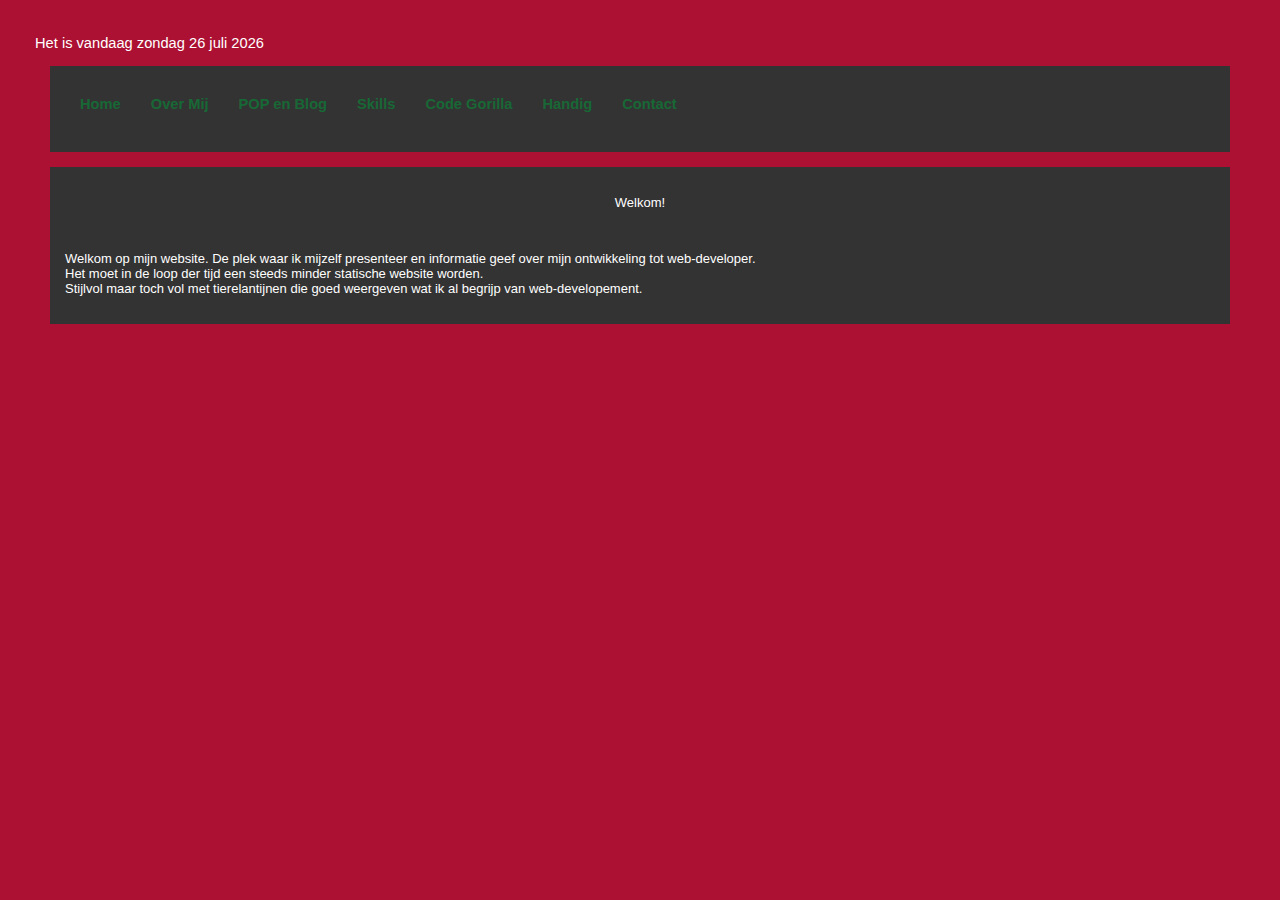
==== index.html @ 38691ece "13122017up" ====
<!DOCTYPE html>
<html>

<head>

  <meta charset="UTF-8">
  <meta name="viewport" content="width=device-width, initial-scale=1.0, user-scalable=no" />
  <!-- This wil scale the fontsize so high res mobile users won´t have to squint -->
  <title>Rienk's Portfolio</title>


  <link rel="stylesheet" href="css/style.css">
</head>
<body>

  <script TYPE="text/javascript" LANGUAGE="JavaScript">
  <!--

  function initArray() {
  this.length = initArray.arguments.length;
  for (var i = 0; i < this.length; i++)
  this[i+1] = initArray.arguments[i];
  }

  var dagArray = new initArray("zondag","maandag", "dinsdag","woensdag","donderdag","vrijdag","zaterdag");

  var maandArray = new initArray("januari","februari","maart","april","mei","juni","juli", "augustus","september","oktober","november","december");

  var nu = new Date();
  var dagtekst = dagArray[(nu.getDay()+1)];
  var dag = nu.getDate();
  var maandtekst = maandArray[(nu.getMonth()+1)];
  var jaar = nu.getYear();
  var jaar4 = ((jaar < 1900) ? (jaar + 1900) : (jaar));

  var datumweergave = "Het is vandaag " + dagtekst + " " + dag + " " + maandtekst + " " + jaar4;

  document.write(datumweergave);

  //-->
  </script>
<!-- Navigatie met links sectie begint hier -->
<div class="nav">
  <ul>

        <li>
<li class="dropdown">
<a href="index.html">Home</a>

<li class="dropdown">
    <a href="JavaScript:void(0)" class="dropbtn">Over Mij</a>
    <div class="dropdown-content">
    <a href="file:///Users/rienkbezema/Documents/Portfolio%20Rienk/Even%20voorstellen.html">Even Voorstellen</a>
    <a href="file:///Users/rienkbezema/Documents/Portfolio%20Rienk/Curriculum%20Vitae.html">Mijn CV</a>

<li class="dropdown">
    <a href="JavaScript:void(0)" class="dropbtn">POP en Blog</a>
    <div class="dropdown-content">
      <a href="file:///Users/rienkbezema/Documents/Portfolio%20Rienk/Persoonlijk%20ontwikkelingsplan.html">Persoonlijk Ontwikkelingsplan (POP)</a>
      <a href="file:///Users/rienkbezema/Documents/Portfolio%20Rienk/Blog%20van%20Rienk.html">Blog</a>

      <li class="dropdown">
<a href="JavaScript:void(0)" class="dropbtn">Skills</a>
<div class="dropdown-content">
<a href="file:///Users/rienkbezema/Documents/Portfolio%20Rienk/Computervaardigheden.html">Computervaardigheden</a>
<a href="file:///Users/rienkbezema/Documents/Portfolio%20Rienk/Andere%20vaardigheden.html">Other Skills</a>

<li class="dropdown">
    <a href="JavaScript:void(0)" class="dropbtn">Code Gorilla</a>
    <div class="dropdown-content">
    <a href="https://codegorilla.nl/" target="_blank">Code Gorilla Homepage</a>
    <a href="http://elo.codegorilla.nl/cms/" target="_blank">Code Gorilla Electronische Leeromgeving (ELO)</a>
    <a href="https://www.facebook.com/CodeGorillaNL" target="_blank">Code Gorilla op Facebook</a>
    <a href="https://twitter.com/codegorillanl" target="_blank">Code Gorilla op Twitter</a>

    <li class="dropdown">
        <a href="JavaScript:void(0)" class="dropbtn">Handig</a>
  <div class="dropdown-content">
    <a href="https://atom.io/" target="_blank">ATOM -- A Hackable Text Editor</a>
    <a href="https://www.w3schools.com/default.asp" target="_blank">W3Schools (Learn How To Code)</a>
    <a href="https://fonts.google.com/" target="_blank">Google Fonts</a>
    <a href="https://wordpress.com/start/delta-site/design-type/nl" target="_blank">WordPress</a>
    <a href="https://cloudinary.com/" target="_blank">Cloudinary -- Cloud Image Service</a>
  	<a href="https://www.sololearn.com/" target="_blank">SoloLearn (Learn How To Code)</a>
    <a href="http://www.tekstenuitleg.net/" target="_blank">Tekst en Uitleg Net</a>

<li class="dropdown">
      <a href="JavaScript:void(0)" class="dropbtn">Contact</a>
      <div class="dropdown-content">
        <a href="https://twitter.com/RienkBezemaCGC" target="_blank">Twitter</a>
        <a href="https://www.sololearn.com/Profile/6286011" target="_blank">SoloLearn</a>
        <a href="https://www.linkedin.com/in/rienk-bezema-a94b14151/" target="_blank">LinkedIn</a>
      </div>
        </div>
<!-- Navigatie met links sectie eindigt hier -->



<div style="font-size: small";>
<!-- Welkom sectie begint hier -->
    <center>
      <div align="left">
      <div class="nav">
        <ul>
<p align="center">Welkom!</p><br>

<p align="left">Welkom op mijn website.
  De plek waar ik mijzelf presenteer en informatie geef over mijn ontwikkeling tot web-developer.<br>
  Het moet in de loop der tijd een steeds minder statische website worden.<br>
  Stijlvol maar toch vol met tierelantijnen die goed weergeven wat ik al begrijp van web-developement.
</p>


</ul>
<!-- welkom sectie eindigt hier -->



<script type="text/JavaScript" LANGUAGE="JavaScript">
</script>
</body>
</html>
---- css/style.css ----
@import url('https://fonts.googleapis.com/css?family=Open+Sans');



body {
    font-family: 'Montserrat', sans-serif;
    font-size: 11pt;
    color: #FFFFFF;
    background-color: #AC1032;
    font-weight: normal;
    width: auto;
    text-align: left;
    padding: 35px;
    margin: 0;
}
/*body {
    font-family: 'Montserrat', sans-serif;
    font-size: 9px;
    font-weight: normal;
    color: : #393939;
    text-align: left;
    background-color: #AC1032;
}*/

ul {
    list-style-type: none;
    margin: 15px;
    padding: 15px;
    overflow: hidden;
    background-color: #333;

}
li {
    float: left;
}
li a, .dropbtn { /* Font in dropdown menu balk */
    display: inline-block;
    color: #186836;
    font-weight: bold;
    text-align: left;
    padding: 15px;
    text-decoration: none;

}
li a:hover, .dropdown:hover .dropbtn {
    background-color: #FFD342;
}
li.dropdown {
    display: inline-block;

}
.dropdown-content {
    display: none;
    font-size: 7pt;
    position: absolute;
    background-color: #FFD342;
    max-width: 120px;
    box-shadow: 0px 0px 0px 0px rgba(0,0,0,4,8);
    z-index: 1;
}
.dropdown-content a {
    color: #186836;
    padding: 20px;
    text-decoration: none;
    display: block;
    text-align: left;
}
.dropdown-content a:hover {background-color: #333}

.dropdown:hover .dropdown-content {
    display: block;
}
html {
    margin: -5;
    padding: -5;
}

.section {
    background-color: #AC1032;
    width: auto;
    padding: 15px;
    margin-bottom: 15px;
}
.table {
    width: 100%;
    font-size: 9pt;
    color: #939393;
    background-color: #333;
}
table, th, td {
  border: 2px solid #939393;
  border-collapse: collapse;
    text-align: left;
    table-layout: inherit;
}

.selected {
    background-color: #ffffff;
    font-weight: normal;
    color: black;
}
li {
    margin-bottom: 10px;
    font-weight: normal;
}
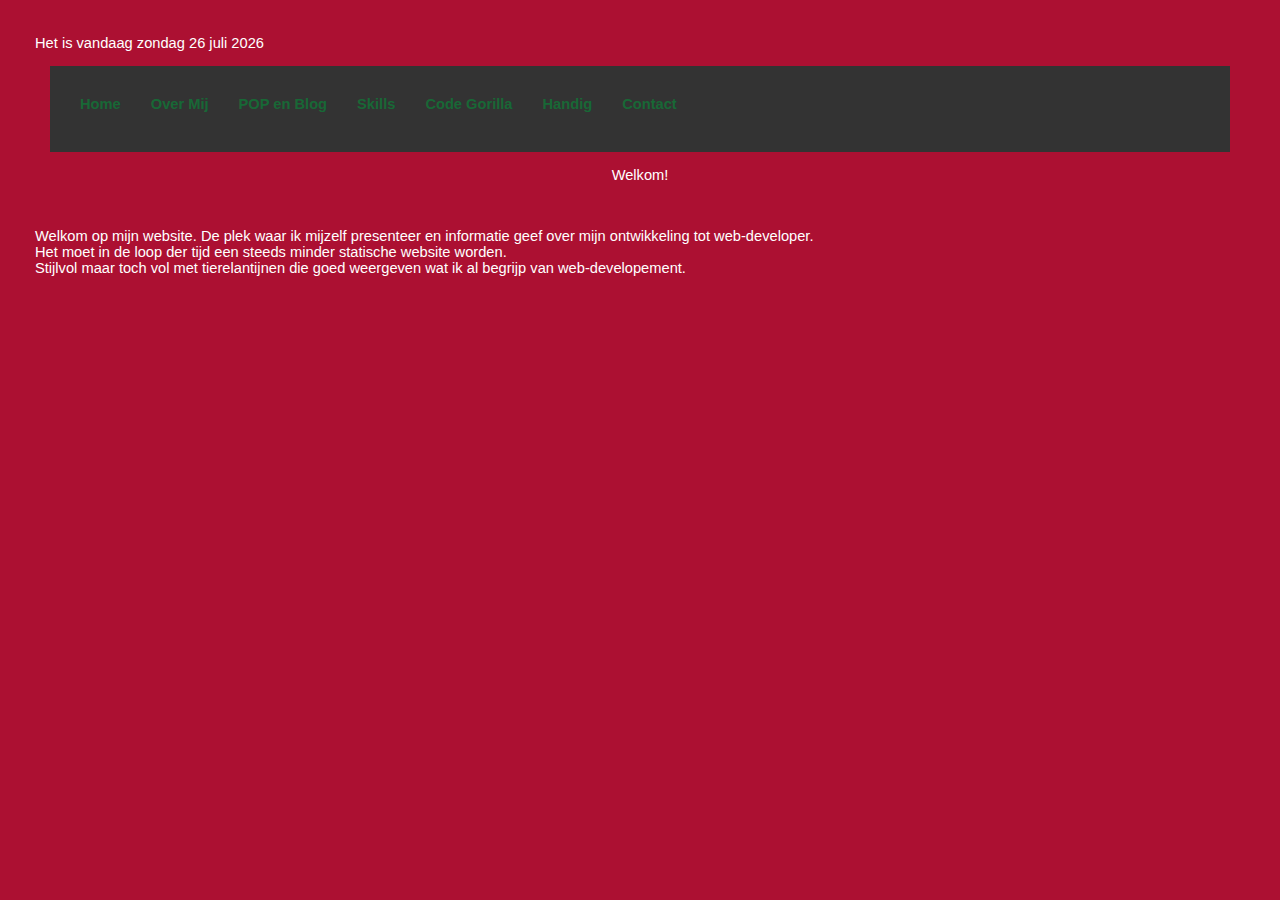
==== commit 6fc1de0d: "cleanup17012018" ====
--- a/index.html
+++ b/index.html
@@ -11,112 +11,119 @@
 
   <link rel="stylesheet" href="css/style.css">
 </head>
+
 <body>
 
-  <script TYPE="text/javascript" LANGUAGE="JavaScript">
-  <!--
+  <script type="text/javascript" language="JavaScript">
+    function InitArray() {
+      this.length = InitArray.arguments.length;
+      for (var i = 0; i < this.length; i++)
+        this[i + 1] = InitArray.arguments[i];
+    }
 
-  function initArray() {
-  this.length = initArray.arguments.length;
-  for (var i = 0; i < this.length; i++)
-  this[i+1] = initArray.arguments[i];
-  }
+    var dagArray = new InitArray
+    ('zondag', 'maandag', 'dinsdag', 'woensdag', 'donderdag', 'vrijdag', 'zaterdag');
 
-  var dagArray = new initArray("zondag","maandag", "dinsdag","woensdag","donderdag","vrijdag","zaterdag");
+    var maandArray = new InitArray(
+      'januari', 'februari', 'maart', 'april', 'mei', 'juni', 'juli', 'augustus',
+      'september', 'oktober', 'november', 'december');
 
-  var maandArray = new initArray("januari","februari","maart","april","mei","juni","juli", "augustus","september","oktober","november","december");
+    var nu = new Date();
+    var dagtekst = dagArray[(nu.getDay() + 1)];
+    var dag = nu.getDate();
+    var maandtekst = maandArray[(nu.getMonth() + 1)];
+    var jaar = nu.getYear();
+    var jaar4 = ((jaar < 1900) ? (jaar + 1900) : (jaar));
 
-  var nu = new Date();
-  var dagtekst = dagArray[(nu.getDay()+1)];
-  var dag = nu.getDate();
-  var maandtekst = maandArray[(nu.getMonth()+1)];
-  var jaar = nu.getYear();
-  var jaar4 = ((jaar < 1900) ? (jaar + 1900) : (jaar));
+    var datumweergave = "Het is vandaag " + dagtekst + " " + dag + " " + maandtekst + " " + jaar4;
 
-  var datumweergave = "Het is vandaag " + dagtekst + " " + dag + " " + maandtekst + " " + jaar4;
+    document.write(datumweergave);
 
-  document.write(datumweergave);
+    //-->
+  </script>
+  <!-- Navigatie met links sectie begint hier -->
+  <div class="nav">
+    <ul>
 
-  //-->
-  </script>
-<!-- Navigatie met links sectie begint hier -->
-<div class="nav">
-  <ul>
+      <li>
+        <li class="dropdown">
+          <a href="index.html">Home</a>
 
-        <li>
-<li class="dropdown">
-<a href="index.html">Home</a>
+          <li class="dropdown">
+            <a href="JavaScript:void(0)" class="dropbtn">Over Mij</a>
+            <div class="dropdown-content">
+              <a href="file:///Users/rienkbezema/Documents/Portfolio%20Rienk/Even%20voorstellen.html">Even Voorstellen</a>
+              <a href="file:///Users/rienkbezema/Documents/Portfolio%20Rienk/Curriculum%20Vitae.html">Mijn CV</a></div>
+          </li>
 
-<li class="dropdown">
-    <a href="JavaScript:void(0)" class="dropbtn">Over Mij</a>
-    <div class="dropdown-content">
-    <a href="file:///Users/rienkbezema/Documents/Portfolio%20Rienk/Even%20voorstellen.html">Even Voorstellen</a>
-    <a href="file:///Users/rienkbezema/Documents/Portfolio%20Rienk/Curriculum%20Vitae.html">Mijn CV</a>
+          <li class="dropdown">
+            <a href="JavaScript:void(0)" class="dropbtn">POP en Blog</a>
+            <div class="dropdown-content">
+              <a href="file:///Users/rienkbezema/Documents/Portfolio%20Rienk/Persoonlijk%20ontwikkelingsplan.html">Persoonlijk Ontwikkelingsplan (POP)</a>
+              <a href="file:///Users/rienkbezema/Documents/Portfolio%20Rienk/Blog%20van%20Rienk.html">Blog</a></div>
+          </li>
 
-<li class="dropdown">
-    <a href="JavaScript:void(0)" class="dropbtn">POP en Blog</a>
-    <div class="dropdown-content">
-      <a href="file:///Users/rienkbezema/Documents/Portfolio%20Rienk/Persoonlijk%20ontwikkelingsplan.html">Persoonlijk Ontwikkelingsplan (POP)</a>
-      <a href="file:///Users/rienkbezema/Documents/Portfolio%20Rienk/Blog%20van%20Rienk.html">Blog</a>
+          <li class="dropdown">
+            <a href="JavaScript:void(0)" class="dropbtn">Skills</a>
+            <div class="dropdown-content">
+              <a href="file:///Users/rienkbezema/Documents/Portfolio%20Rienk/Computervaardigheden.html">Computervaardigheden</a>
+              <a href="file:///Users/rienkbezema/Documents/Portfolio%20Rienk/Andere%20vaardigheden.html">Other Skills</a></div>
+          </li>
 
-      <li class="dropdown">
-<a href="JavaScript:void(0)" class="dropbtn">Skills</a>
-<div class="dropdown-content">
-<a href="file:///Users/rienkbezema/Documents/Portfolio%20Rienk/Computervaardigheden.html">Computervaardigheden</a>
-<a href="file:///Users/rienkbezema/Documents/Portfolio%20Rienk/Andere%20vaardigheden.html">Other Skills</a>
+          <li class="dropdown">
+            <a href="JavaScript:void(0)" class="dropbtn">Code Gorilla</a>
+            <div class="dropdown-content">
+              <a href="https://codegorilla.nl/" target="_blank">Code Gorilla Homepage</a>
+              <a href="http://elo.codegorilla.nl/cms/" target="_blank">Code Gorilla Electronische Leeromgeving (ELO)</a>
+              <a href="https://www.facebook.com/CodeGorillaNL" target="_blank">Code Gorilla op Facebook</a>
+              <a href="https://twitter.com/codegorillanl" target="_blank">Code Gorilla op Twitter</a></div>
+          </li>
 
-<li class="dropdown">
-    <a href="JavaScript:void(0)" class="dropbtn">Code Gorilla</a>
-    <div class="dropdown-content">
-    <a href="https://codegorilla.nl/" target="_blank">Code Gorilla Homepage</a>
-    <a href="http://elo.codegorilla.nl/cms/" target="_blank">Code Gorilla Electronische Leeromgeving (ELO)</a>
-    <a href="https://www.facebook.com/CodeGorillaNL" target="_blank">Code Gorilla op Facebook</a>
-    <a href="https://twitter.com/codegorillanl" target="_blank">Code Gorilla op Twitter</a>
+          <li class="dropdown">
+            <a href="JavaScript:void(0)" class="dropbtn">Handig</a>
+            <div class="dropdown-content">
+              <a href="https://atom.io/" target="_blank">ATOM -- A Hackable Text Editor</a>
+              <a href="https://www.w3schools.com/default.asp" target="_blank">W3Schools (Learn How To Code)</a>
+              <a href="https://fonts.google.com/" target="_blank">Google Fonts</a>
+              <a href="https://wordpress.com/start/delta-site/design-type/nl" target="_blank">WordPress</a>
+              <a href="https://cloudinary.com/" target="_blank">Cloudinary -- Cloud Image Service</a>
+              <a href="https://www.sololearn.com/" target="_blank">SoloLearn (Learn How To Code)</a>
+              <a href="http://www.tekstenuitleg.net/" target="_blank">Tekst en Uitleg Net</a></div>
+          </li>
 
-    <li class="dropdown">
-        <a href="JavaScript:void(0)" class="dropbtn">Handig</a>
-  <div class="dropdown-content">
-    <a href="https://atom.io/" target="_blank">ATOM -- A Hackable Text Editor</a>
-    <a href="https://www.w3schools.com/default.asp" target="_blank">W3Schools (Learn How To Code)</a>
-    <a href="https://fonts.google.com/" target="_blank">Google Fonts</a>
-    <a href="https://wordpress.com/start/delta-site/design-type/nl" target="_blank">WordPress</a>
-    <a href="https://cloudinary.com/" target="_blank">Cloudinary -- Cloud Image Service</a>
-  	<a href="https://www.sololearn.com/" target="_blank">SoloLearn (Learn How To Code)</a>
-    <a href="http://www.tekstenuitleg.net/" target="_blank">Tekst en Uitleg Net</a>
-
-<li class="dropdown">
-      <a href="JavaScript:void(0)" class="dropbtn">Contact</a>
-      <div class="dropdown-content">
-        <a href="https://twitter.com/RienkBezemaCGC" target="_blank">Twitter</a>
-        <a href="https://www.sololearn.com/Profile/6286011" target="_blank">SoloLearn</a>
-        <a href="https://www.linkedin.com/in/rienk-bezema-a94b14151/" target="_blank">LinkedIn</a>
-      </div>
-        </div>
-<!-- Navigatie met links sectie eindigt hier -->
+          <li class="dropdown">
+            <a href="JavaScript:void(0)" class="dropbtn">Contact</a>
+            <div class="dropdown-content">
+              <a href="https://twitter.com/RienkBezemaCGC" target="_blank">Twitter</a>
+              <a href="https://www.sololearn.com/Profile/6286011" target="_blank">SoloLearn</a>
+              <a href="https://www.linkedin.com/in/rienk-bezema-a94b14151/" target="_blank">LinkedIn</a>
+            </div>
+          </li>
+        </li>
+      </li>
+    </ul>
+  </div>
+  <!-- Navigatie met links sectie eindigt hier -->
 
 
 
-<div style="font-size: small";>
-<!-- Welkom sectie begint hier -->
-    <center>
-      <div align="left">
-      <div class="nav">
-        <ul>
-<p align="center">Welkom!</p><br>
 
-<p align="left">Welkom op mijn website.
-  De plek waar ik mijzelf presenteer en informatie geef over mijn ontwikkeling tot web-developer.<br>
-  Het moet in de loop der tijd een steeds minder statische website worden.<br>
-  Stijlvol maar toch vol met tierelantijnen die goed weergeven wat ik al begrijp van web-developement.
-</p>
+  <p align="center">Welkom!</p><br>
 
-
-</ul>
-<!-- welkom sectie eindigt hier -->
+  <p align="left">Welkom op mijn website. De plek waar ik mijzelf presenteer en informatie geef over mijn ontwikkeling tot web-developer.<br> Het moet in de loop der tijd een steeds minder statische website worden.<br> Stijlvol maar toch vol met tierelantijnen die goed
+    weergeven wat ik al begrijp van web-developement.
+  </p>
 
 
 
-<script type="text/JavaScript" LANGUAGE="JavaScript">
-</script>
+  <!-- welkom sectie eindigt hier -->
+
+
+
+  <script type="text/JavaScript" language="JavaScript">
+  </script>
+
+
 </body>
+
 </html>
